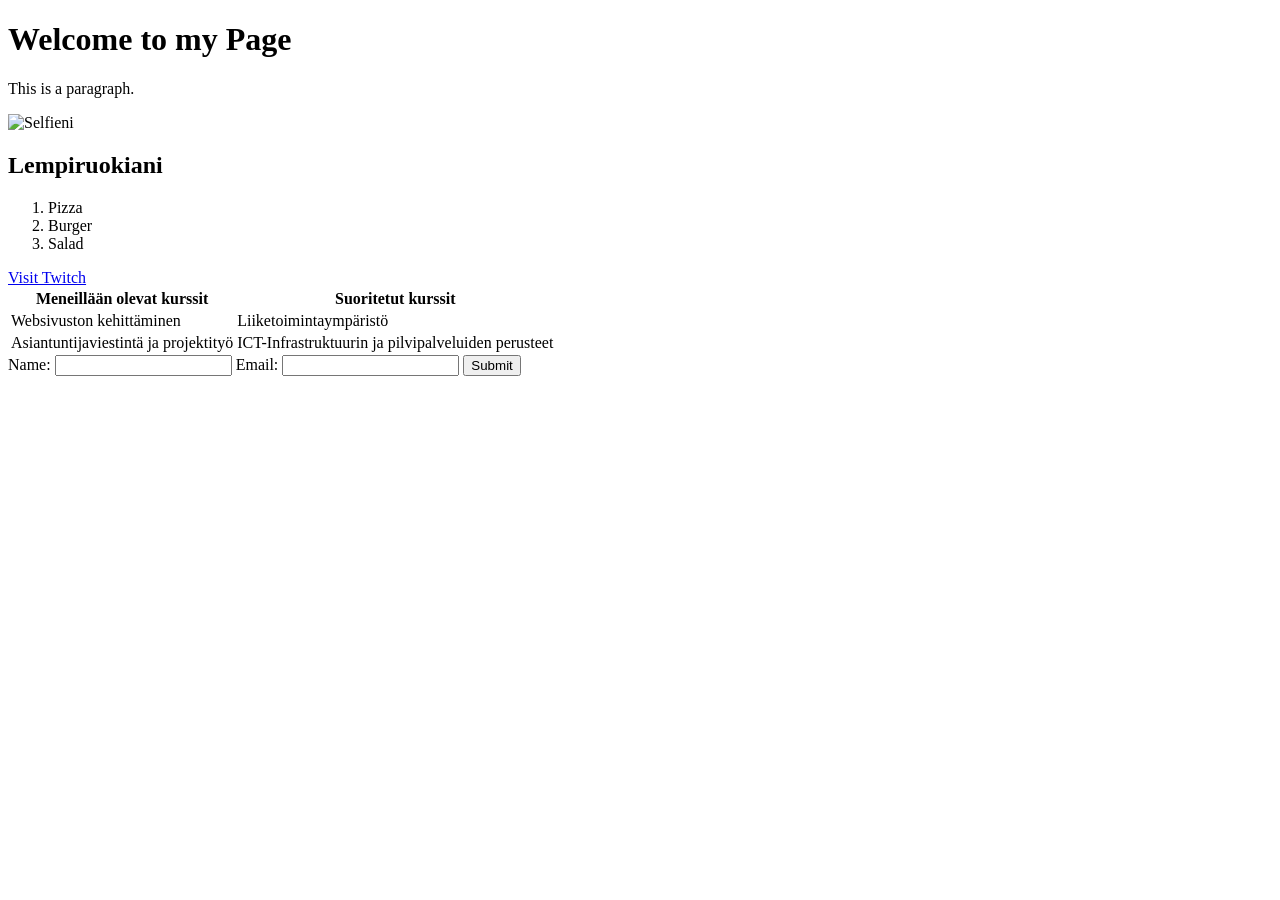
==== WS_02/index.html @ 718262a8 "Tehty" ====
<!DOCTYPE html>
    <html>
    <head>
        <title>My first HTML web page</title>
    </head>
    <body>
        <h1>Welcome to my Page</h1>
        <p>This is a paragraph.</p>
        <img src="https://imgs.search.brave.com/8-Fh-bQEEVBkNgW-ldKTIdKHmp_Xjx39knbvYfM5X64/rs:fit:500:0:1:0/g:ce/aHR0cHM6Ly9sYXVy/ZWFsdXVra3UuYXp1/cmV3ZWJzaXRlcy5u/ZXQva3V2YXQvbGF1/cmVhbG9nby5wbmc"
alt="Selfieni">

<h2>Lempiruokiani</h2>
<ol>
    <li>Pizza</li>
    <li>Burger</li>
    <li>Salad</li>
</ol>

<a href="https://www.twitch.tv">Visit Twitch</a>

<table>
    <tr>
        <th>Meneillään olevat kurssit</th>
        <th>Suoritetut kurssit</th>
    </tr>
    <tr>
        <td>Websivuston kehittäminen</td>
        <td>Liiketoimintaympäristö</td>
    </tr>
    <tr>
        <td>Asiantuntijaviestintä ja projektityö</td>
        <td>ICT-Infrastruktuurin ja pilvipalveluiden perusteet</td>
    </tr>
</table>

<form>
    <label for="name">Name:</label>
    <input type="text" id="Miko" name="Lievonen">
    <label for="email">Email:</label>
    <input type="email" id="email" name="email">
    <input type="submit" value="Submit">
</form>
</body>
    </html>
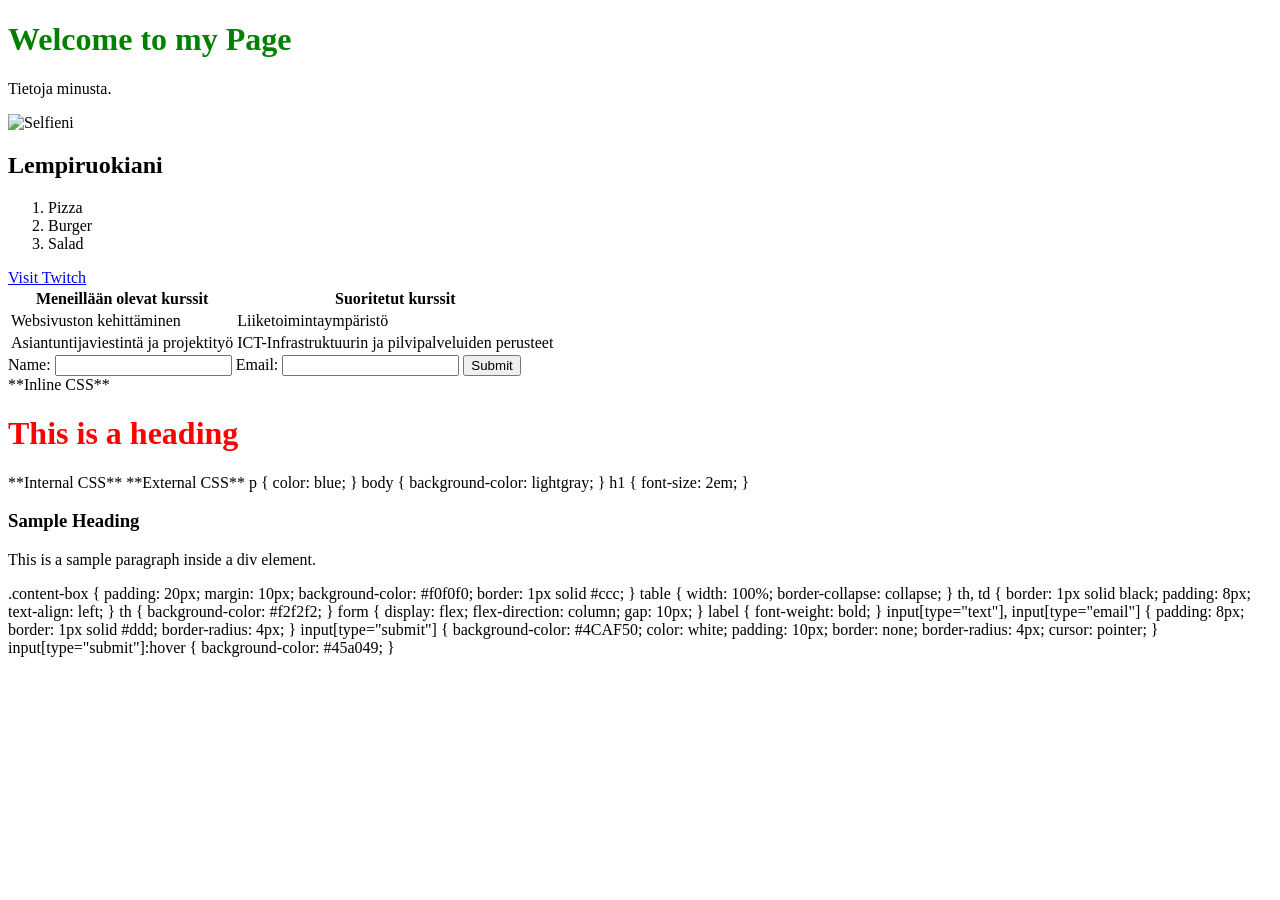
==== commit 7a7afa3d: "Tehty" ====
--- a/WS_02/index.html
+++ b/WS_02/index.html
@@ -5,7 +5,7 @@
     </head>
     <body>
         <h1>Welcome to my Page</h1>
-        <p>This is a paragraph.</p>
+        <p>Tietoja minusta.</p>
         <img src="https://imgs.search.brave.com/8-Fh-bQEEVBkNgW-ldKTIdKHmp_Xjx39knbvYfM5X64/rs:fit:500:0:1:0/g:ce/aHR0cHM6Ly9sYXVy/ZWFsdXVra3UuYXp1/cmV3ZWJzaXRlcy5u/ZXQva3V2YXQvbGF1/cmVhbG9nby5wbmc"
 alt="Selfieni">
 
@@ -41,4 +41,87 @@
     <input type="submit" value="Submit">
 </form>
 </body>
-    </html>+    </html>
+
+    **Inline CSS**
+
+<h1 style="color: red;">This is a heading</h1>
+
+**Internal CSS**
+
+<style>
+    h1 {
+        color: green;
+    }
+</style>
+
+**External CSS**
+
+<link rel="stylesheet" href="styles.css">
+p {
+      color: blue;
+    }
+    
+    body {
+      background-color: lightgray;
+    }
+    
+    h1 {
+      font-size: 2em;
+    }
+
+<div class="content-box">
+    <h3>Sample Heading</h3>
+    <p>This is a sample paragraph inside a div element.</p>
+</div>
+
+.content-box {
+    padding: 20px;
+    margin: 10px;
+    background-color: #f0f0f0;
+    border: 1px solid #ccc;
+}
+
+table {
+    width: 100%;
+    border-collapse: collapse;
+}
+
+th, td {
+    border: 1px solid black;
+    padding: 8px;
+    text-align: left;
+}
+
+th {
+    background-color: #f2f2f2;
+}
+
+form {
+    display: flex;
+    flex-direction: column;
+    gap: 10px;
+}
+
+label {
+    font-weight: bold;
+}
+
+input[type="text"], input[type="email"] {
+    padding: 8px;
+    border: 1px solid #ddd;
+    border-radius: 4px;
+}
+
+input[type="submit"] {
+    background-color: #4CAF50;
+    color: white;
+    padding: 10px;
+    border: none;
+    border-radius: 4px;
+    cursor: pointer;
+}
+
+input[type="submit"]:hover {
+    background-color: #45a049;
+}
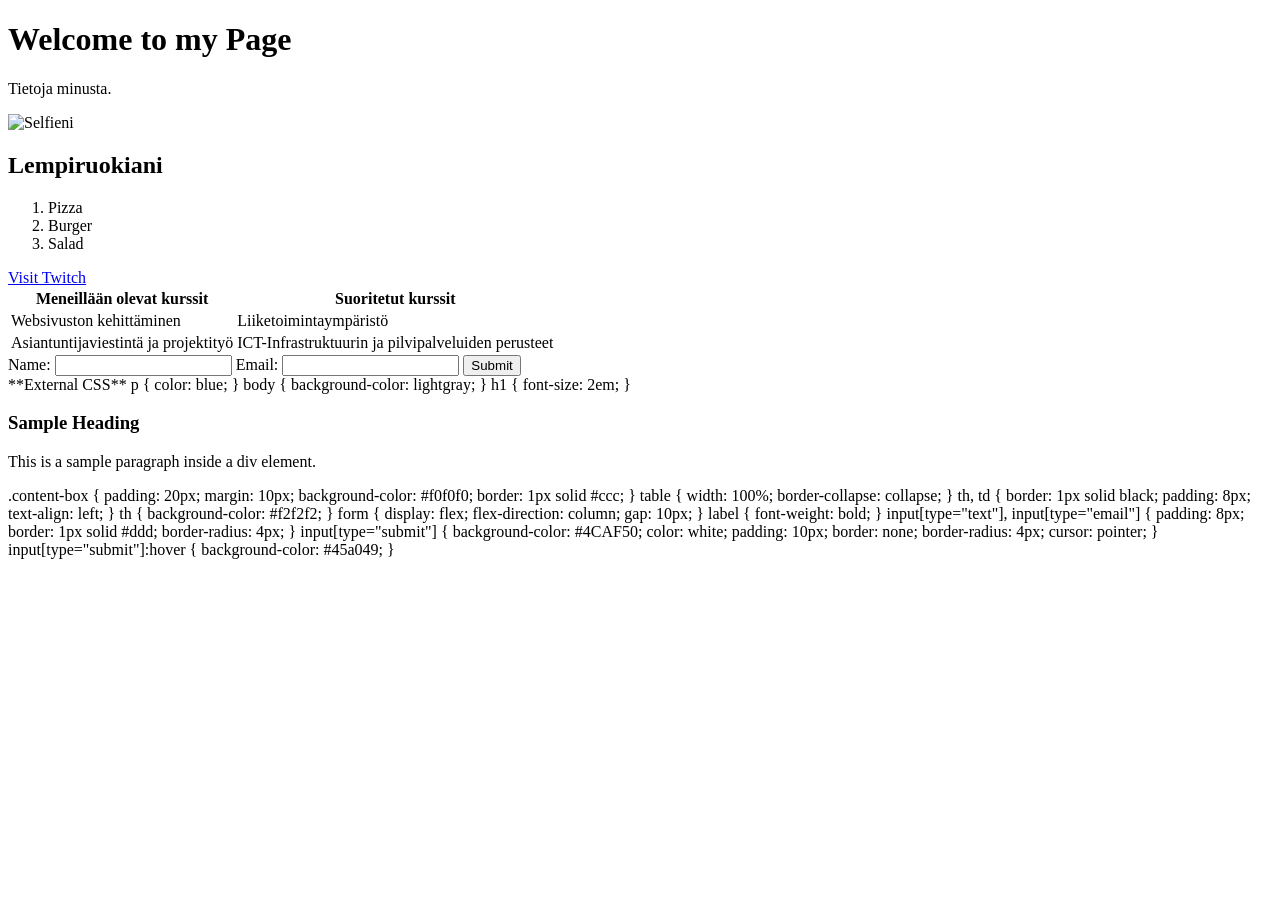
==== commit c769cce0: "Tehty" ====
--- a/WS_02/index.html
+++ b/WS_02/index.html
@@ -42,18 +42,6 @@
 </form>
 </body>
     </html>
-
-    **Inline CSS**
-
-<h1 style="color: red;">This is a heading</h1>
-
-**Internal CSS**
-
-<style>
-    h1 {
-        color: green;
-    }
-</style>
 
 **External CSS**
 
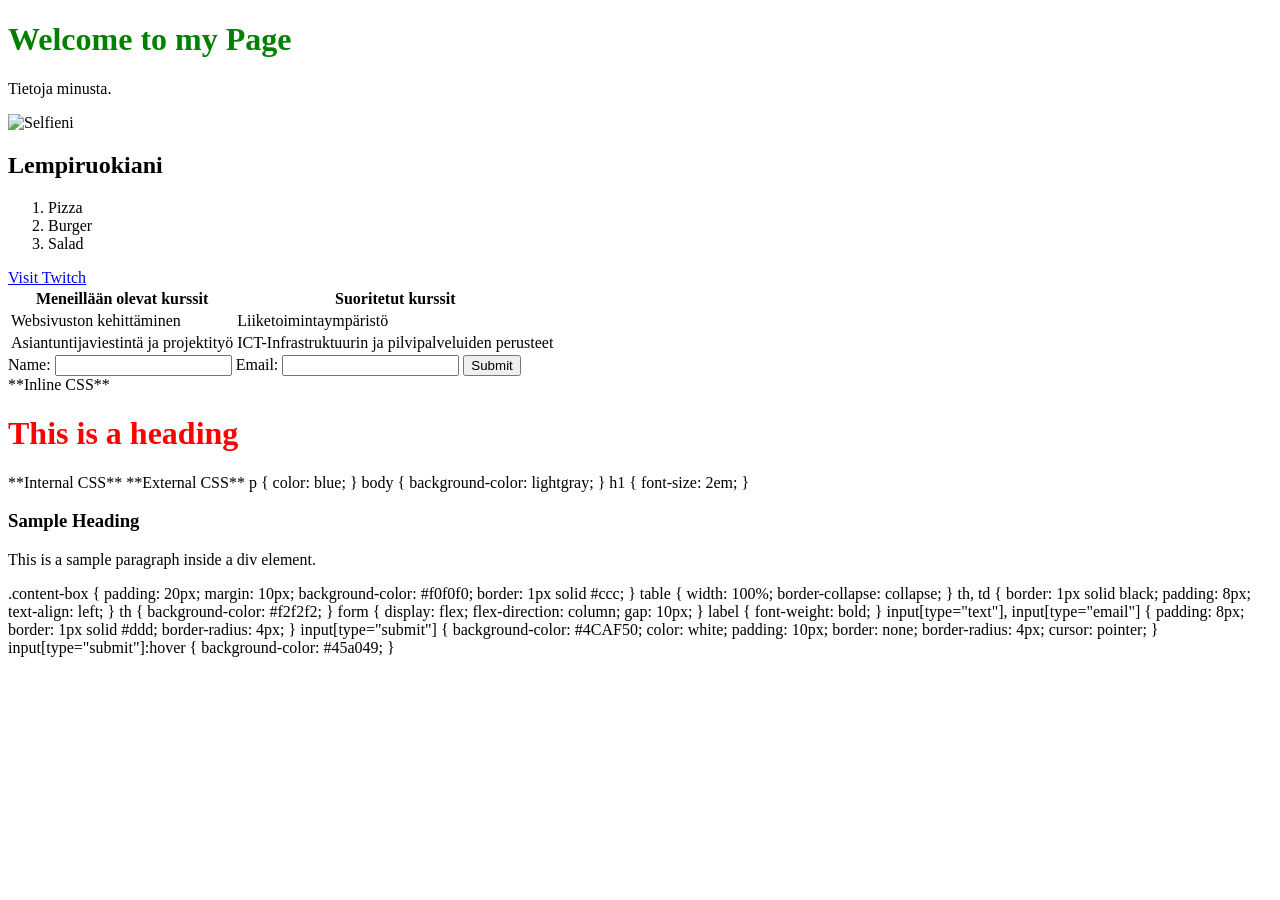
==== commit ab700b47: "Tehty" ====
--- a/WS_02/index.html
+++ b/WS_02/index.html
@@ -42,6 +42,18 @@
 </form>
 </body>
     </html>
+
+    **Inline CSS**
+
+<h1 style="color: red;">This is a heading</h1>
+
+**Internal CSS**
+
+<style>
+    h1 {
+        color: green;
+    }
+</style>
 
 **External CSS**
 
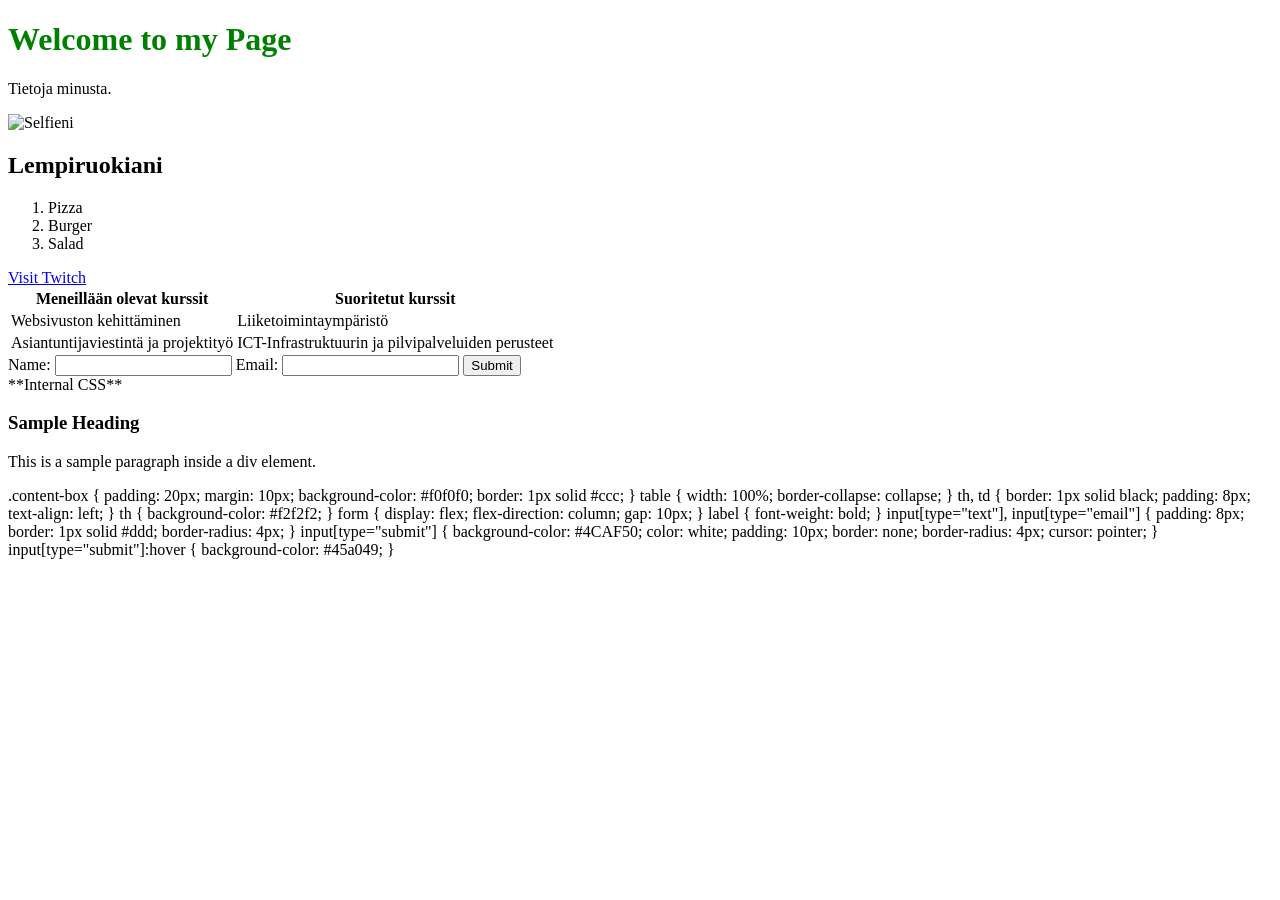
==== commit a44daa41: "Tehty" ====
--- a/WS_02/index.html
+++ b/WS_02/index.html
@@ -43,10 +43,6 @@
 </body>
     </html>
 
-    **Inline CSS**
-
-<h1 style="color: red;">This is a heading</h1>
-
 **Internal CSS**
 
 <style>
@@ -54,21 +50,6 @@
         color: green;
     }
 </style>
-
-**External CSS**
-
-<link rel="stylesheet" href="styles.css">
-p {
-      color: blue;
-    }
-    
-    body {
-      background-color: lightgray;
-    }
-    
-    h1 {
-      font-size: 2em;
-    }
 
 <div class="content-box">
     <h3>Sample Heading</h3>
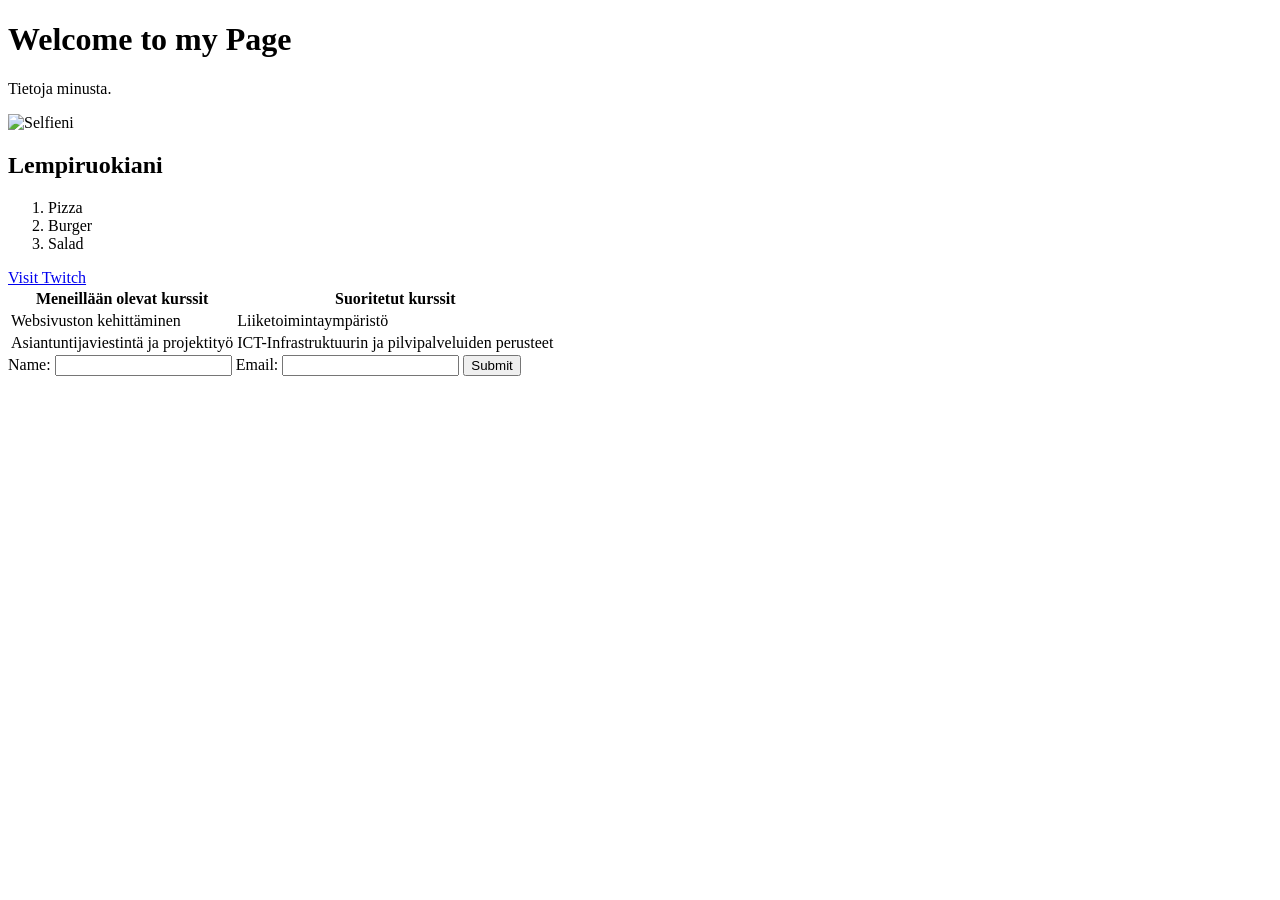
==== commit 0cca8878: "Tehty" ====
--- a/WS_02/index.html
+++ b/WS_02/index.html
@@ -41,68 +41,4 @@
     <input type="submit" value="Submit">
 </form>
 </body>
-    </html>
-
-**Internal CSS**
-
-<style>
-    h1 {
-        color: green;
-    }
-</style>
-
-<div class="content-box">
-    <h3>Sample Heading</h3>
-    <p>This is a sample paragraph inside a div element.</p>
-</div>
-
-.content-box {
-    padding: 20px;
-    margin: 10px;
-    background-color: #f0f0f0;
-    border: 1px solid #ccc;
-}
-
-table {
-    width: 100%;
-    border-collapse: collapse;
-}
-
-th, td {
-    border: 1px solid black;
-    padding: 8px;
-    text-align: left;
-}
-
-th {
-    background-color: #f2f2f2;
-}
-
-form {
-    display: flex;
-    flex-direction: column;
-    gap: 10px;
-}
-
-label {
-    font-weight: bold;
-}
-
-input[type="text"], input[type="email"] {
-    padding: 8px;
-    border: 1px solid #ddd;
-    border-radius: 4px;
-}
-
-input[type="submit"] {
-    background-color: #4CAF50;
-    color: white;
-    padding: 10px;
-    border: none;
-    border-radius: 4px;
-    cursor: pointer;
-}
-
-input[type="submit"]:hover {
-    background-color: #45a049;
-}+    </html>
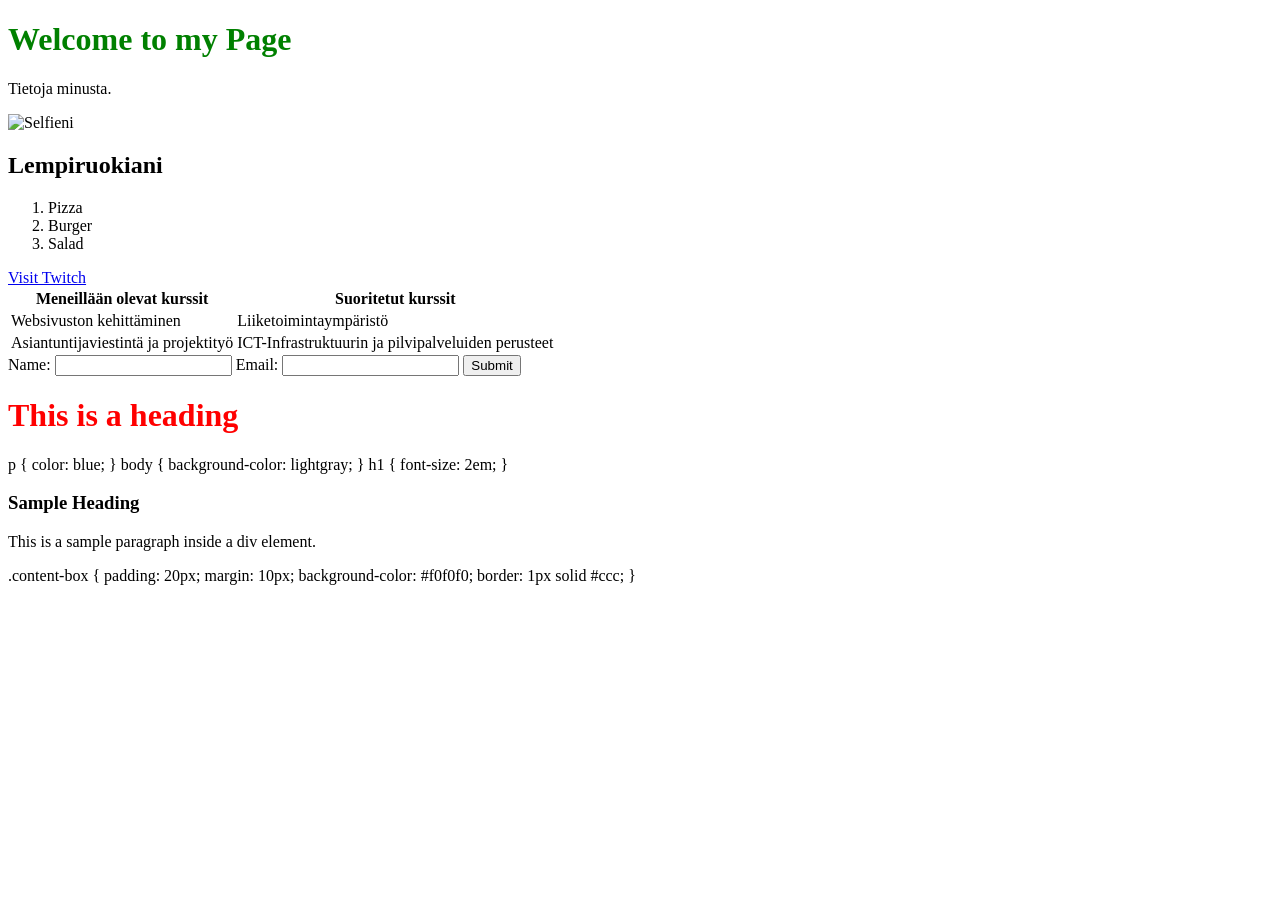
==== commit 8369204d: "Add styling and content enhancements to index.html" ====
--- a/WS_02/index.html
+++ b/WS_02/index.html
@@ -41,4 +41,39 @@
     <input type="submit" value="Submit">
 </form>
 </body>
-    </html>+    </html>
+
+<h1 style="color: red;">This is a heading</h1>
+
+<style>
+    h1 {
+      color: green;
+    }
+    </style>
+
+<link rel="stylesheet" href="styles.css">
+
+p {
+      color: blue;
+    }
+    
+    body {
+      background-color: lightgray;
+    }
+    
+    h1 {
+      font-size: 2em;
+    }
+
+<div class="content-box">
+  <h3>Sample Heading</h3>
+  <p>This is a sample paragraph inside a div element.</p>
+</div>
+
+.content-box {
+  padding: 20px;
+  margin: 10px;
+  background-color: #f0f0f0;
+  border: 1px solid #ccc;
+}
+
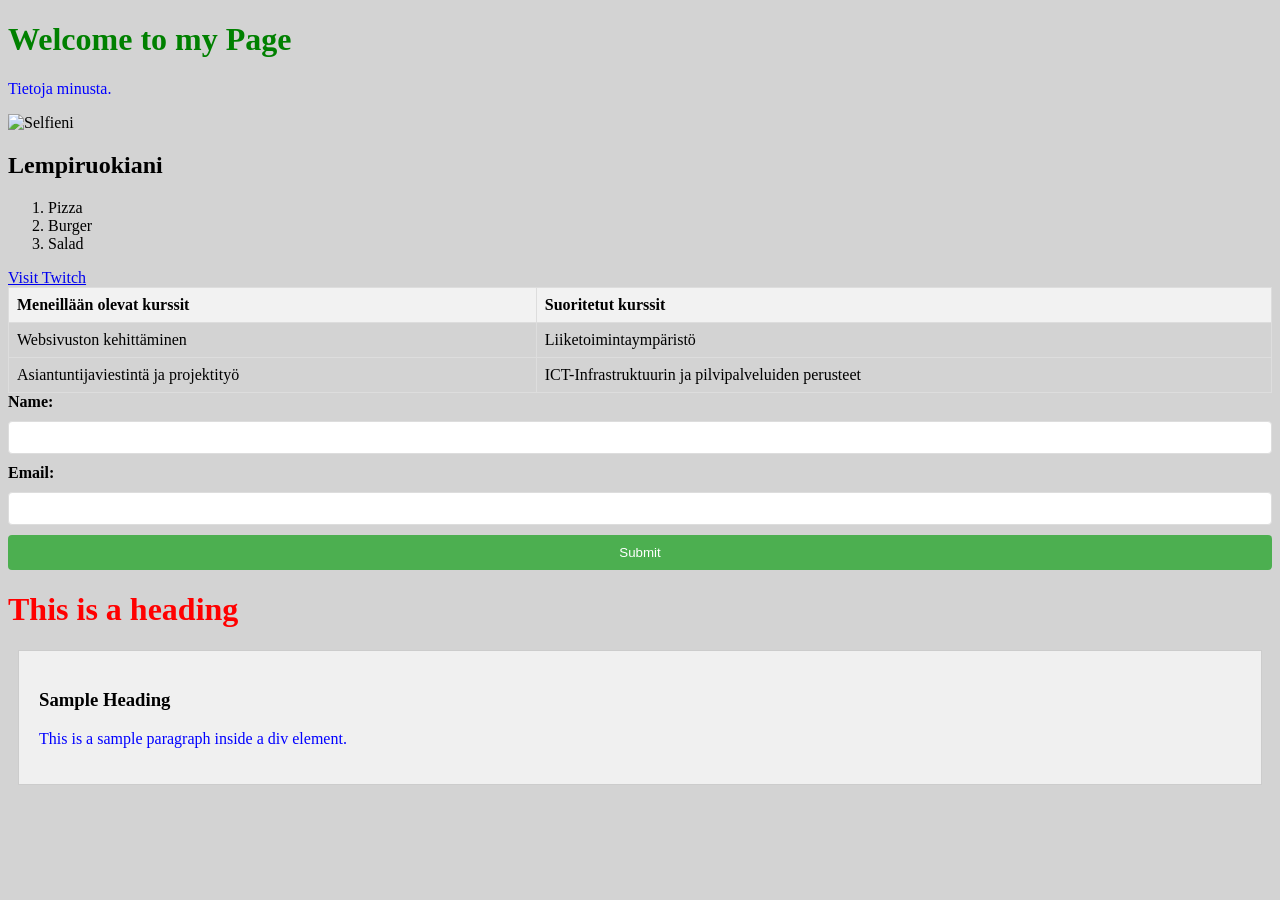
==== commit abf58fef: "Enhance styling for content boxes, tables, and form elements in index.html" ====
--- a/WS_02/index.html
+++ b/WS_02/index.html
@@ -52,7 +52,7 @@
     </style>
 
 <link rel="stylesheet" href="styles.css">
-
+<style>
 p {
       color: blue;
     }
@@ -64,16 +64,64 @@
     h1 {
       font-size: 2em;
     }
+</style>
 
 <div class="content-box">
   <h3>Sample Heading</h3>
   <p>This is a sample paragraph inside a div element.</p>
 </div>
 
+<style>
 .content-box {
   padding: 20px;
   margin: 10px;
   background-color: #f0f0f0;
   border: 1px solid #ccc;
 }
+</style>
 
+<style>
+    table {
+      width: 100%;
+      border-collapse: collapse;
+    }
+    
+    th, td {
+      border: 1px solid #ddd;
+      padding: 8px;
+      text-align: left;
+    }
+    
+    th {
+      background-color: #f2f2f2;
+    }
+    
+    form {
+      display: flex;
+      flex-direction: column;
+      gap: 10px;
+    }
+    
+    label {
+      font-weight: bold;
+    }
+    
+    input[type="text"], input[type="email"] {
+      padding: 8px;
+      border: 1px solid #ddd;
+      border-radius: 4px;
+    }
+    
+    input[type="submit"] {
+      background-color: #4CAF50;
+      color: white;
+      padding: 10px;
+      border: none;
+      border-radius: 4px;
+      cursor: pointer;
+    }
+    
+    input[type="submit"]:hover {
+      background-color: #45a049;
+    }
+</style>
